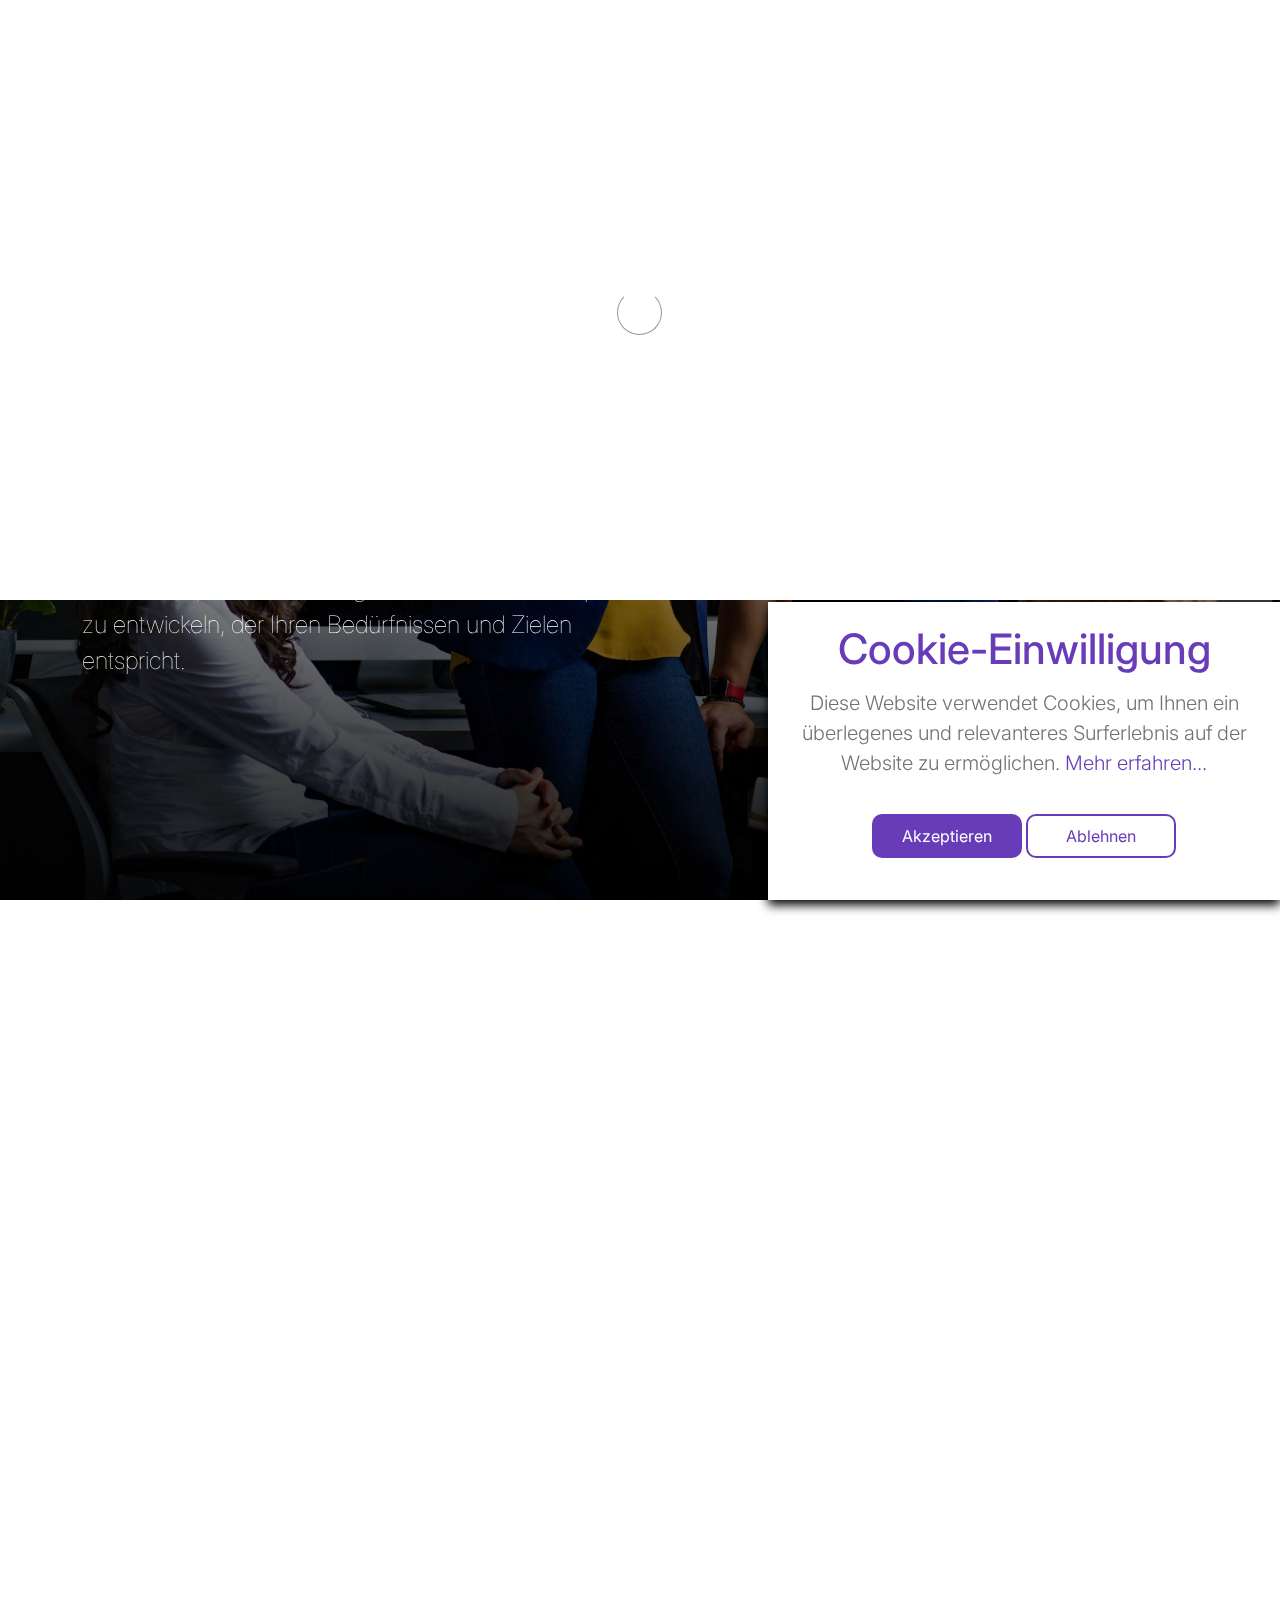
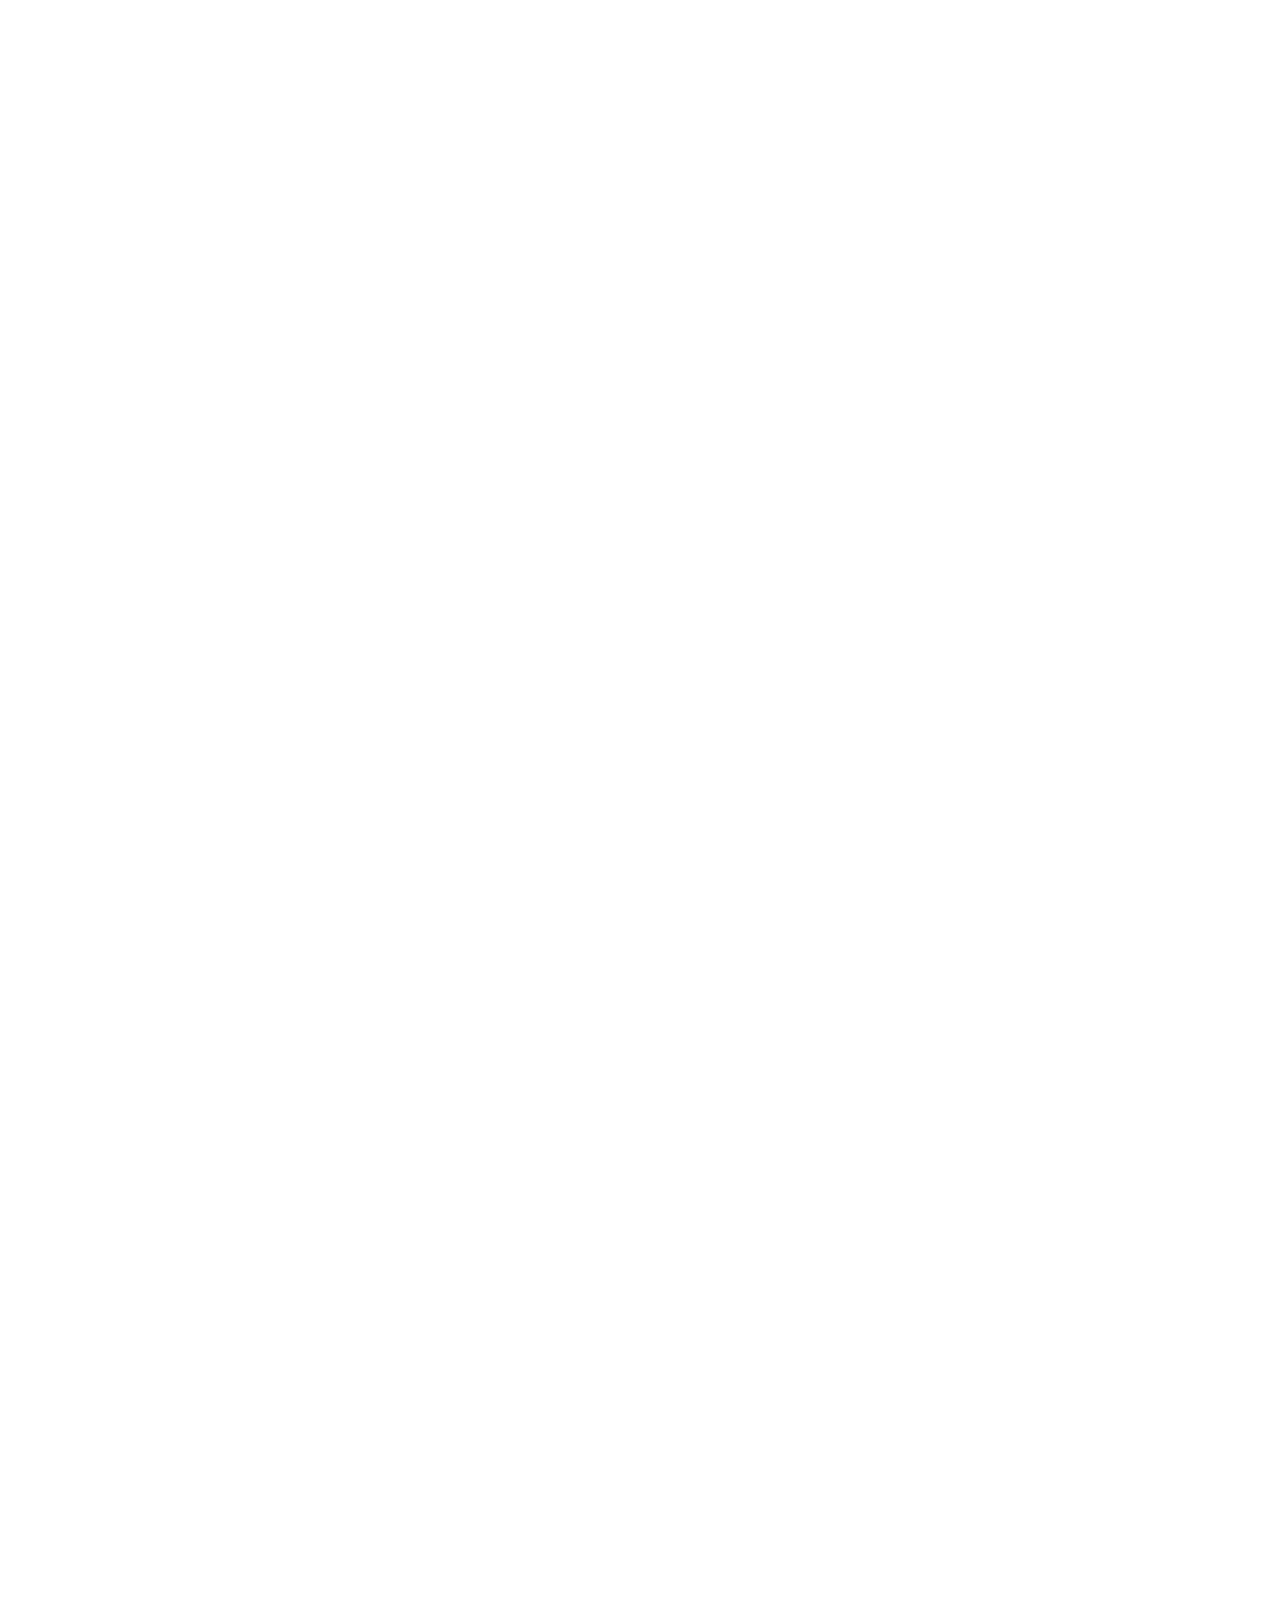
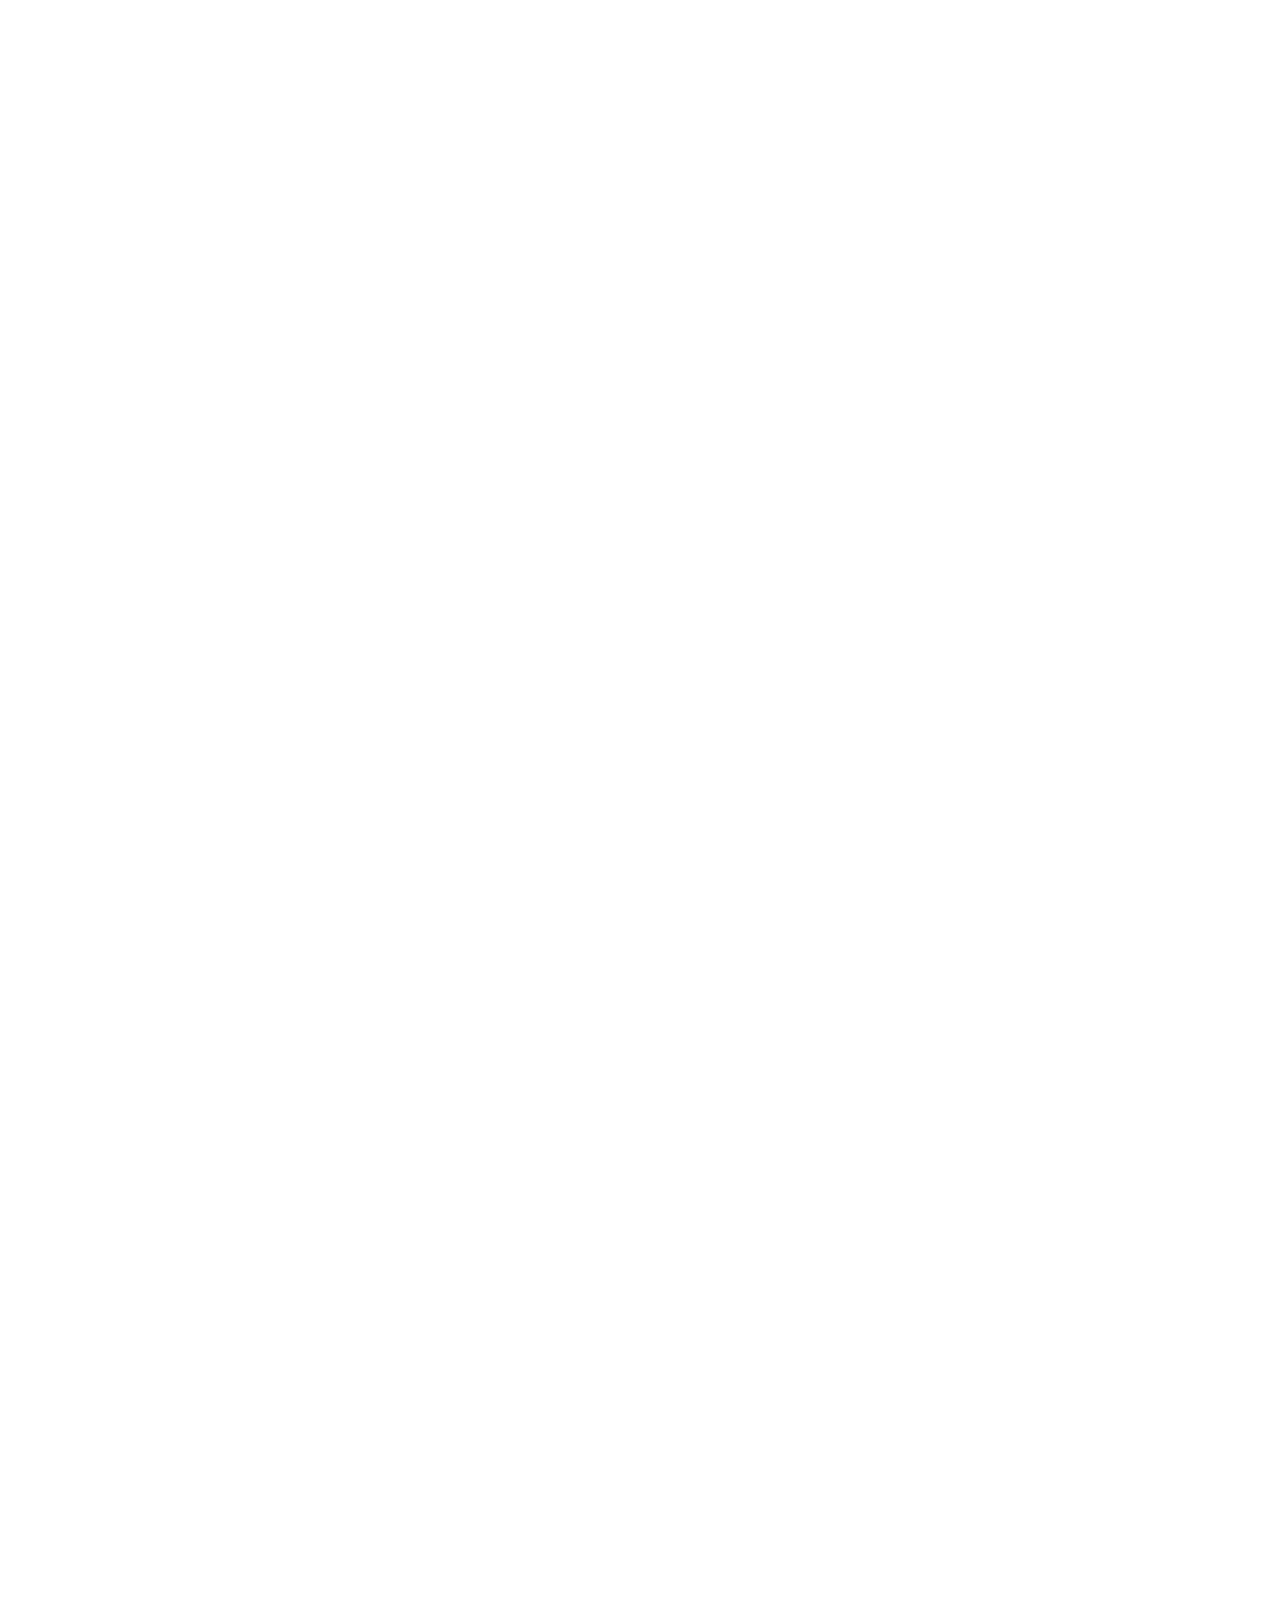
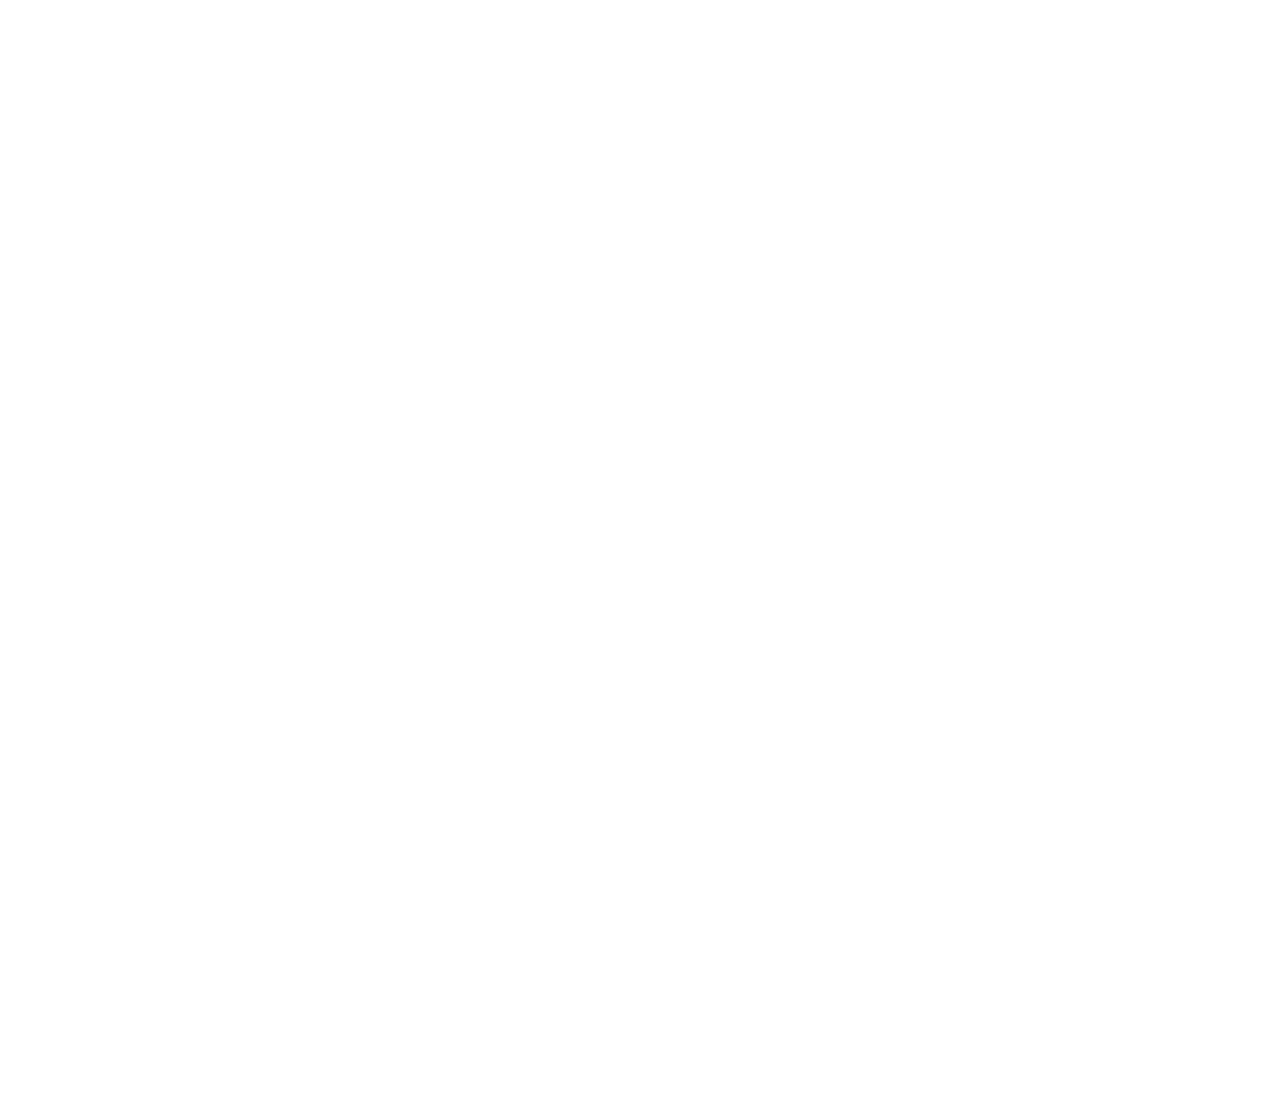
==== index.html @ fa16208f "WIP" ====
<!doctype html>
<html lang="en">
    <head>
        <meta charset="utf-8">
        <meta name="viewport" content="width=device-width, initial-scale=1">

        <meta name="description" content="">
        <meta name="author" content="">

        <title>Zukunftspartner</title>

        <!-- CSS FILES -->
        <link rel="preconnect" href="https://fonts.googleapis.com">

        <link rel="icon" href="images/logo.png">

        <link rel="preconnect" href="https://fonts.gstatic.com" crossorigin>

        <link href="https://fonts.googleapis.com/css2?family=Inter:wght@100;300;400;700;900&display=swap" rel="stylesheet">

        <link href="css/bootstrap.min.css" rel="stylesheet">
        <link href="css/bootstrap-icons.css" rel="stylesheet">

        <link rel="stylesheet" href="css/slick.css"/>

        <link href="css/tooplate-little-fashion.css" rel="stylesheet">

    </head>
    
    <body>

        <section class="preloader">
            <div class="spinner">
                <span class="sk-inner-circle"></span>
            </div>
        </section>
    
        <main>

            <nav class="navbar navbar-expand-lg">
                <div class="container">
                    <button class="navbar-toggler" type="button" data-bs-toggle="collapse" data-bs-target="#navbarNav" aria-controls="navbarNav" aria-expanded="false" aria-label="Toggle navigation">
                        <span class="navbar-toggler-icon"></span>
                    </button>

                    <a class="navbar-brand" href="index.html">
                        <strong><span>Zukunftspartner</strong>
                    </a>
                    <div class="collapse navbar-collapse" id="navbarNav">
                        <ul class="navbar-nav mx-auto">
                            <li class="nav-item">
                                <a class="nav-link active" href="index.html">Startseite</a>
                            </li>

                            <li class="nav-item">
                                <a class="nav-link" href="#about">Über uns</a>
                            </li>

                            <li class="nav-item">
                                <a class="nav-link" href="#products">Produkte</a>
                            </li>

                            <li class="nav-item">
                                <a class="nav-link" href="#faq">FAQs</a>
                            </li>

                            <li class="nav-item">
                                <a class="nav-link" href="#contact">Kontakt</a>
                            </li>
                        </ul>
                    </div>
                </div>
            </nav>

            <section class="slick-slideshow">   
                <div class="slick-custom">
                    <img src="images/slideshow/slide1.jpg" class="img-fluid" alt="">

                    <div class="slick-bottom">
                        <div class="container">
                            <div class="row">
                                <div class="col-lg-6 col-10">
                                    <h1 class="slick-title">Finanzplanungsdienstleistungen</h1>

                                    <p class="lead text-white mt-lg-3 mb-lg-5">Unsere Finanzplanungsdienstleistungen sind darauf ausgerichtet, Ihnen einen Fahrplan für Ihre finanzielle Zukunft zu erstellen. Egal, ob Sie für den Ruhestand sparen, für die Ausbildung Ihrer Kinder planen oder andere finanzielle Ziele erreichen möchten, unser Team von Experten arbeitet eng mit Ihnen zusammen, um einen maßgeschneiderten Finanzplan zu entwickeln, der Ihren Bedürfnissen und Zielen entspricht.</p>
                                </div>
                            </div>
                        </div>
                    </div>
                </div>

                <div class="slick-custom">
                    <img src="images/slideshow/slide2.jpg" class="img-fluid" alt="">

                    <div class="slick-bottom">
                        <div class="container">
                            <div class="row">
                                <div class="col-lg-6 col-10">
                                    <h1 class="slick-title">Strategien zur Portfolio-Diversifizierung</h1>

                                    <p class="lead text-white mt-lg-3 mb-lg-5">Die Diversifizierung Ihres Anlageportfolios ist entscheidend für die Risikoverwaltung und die Maximierung der Rendite. Unsere Strategien zur Portfolio-Diversifizierung zielen darauf ab, Ihre Investitionen auf verschiedene Anlageklassen, Branchen und geografische Regionen zu verteilen, um die Auswirkungen der Marktschwankungen zu verringern. Durch die Schaffung eines ausgewogenen und diversifizierten Portfolios streben wir danach, Ihnen dabei zu helfen, Ihre langfristigen finanziellen Ziele zu erreichen und das Abwärtsrisiko zu minimieren.</p>
                                </div>
                            </div>
                        </div>
                    </div>
                </div>

                <div class="slick-custom">
                    <img src="images/slideshow/slide3.jpg" class="img-fluid" alt="">

                    <div class="slick-bottom">
                        <div class="container">
                            <div class="row">
                                <div class="col-lg-6 col-10">
                                    <h1 class="slick-title">Lösungen für das Vermögensmanagement</h1>

                                    <p class="lead text-white mt-lg-3 mb-lg-5">Eine effektive Vermögensverwaltung ist entscheidend für die Erhaltung und Steigerung Ihres Vermögens im Laufe der Zeit. Unsere Vermögensverwaltungslösungen sind darauf ausgerichtet, professionelle Überwachung und strategische Anleitung für Ihre Anlagegüter zu bieten. Ob Sie ein einzelner Investor, ein Geschäftsinhaber oder eine Institution sind, wir bieten umfassende Vermögensverwaltungsdienstleistungen an, die darauf abzielen, die Leistung Ihrer Investitionen zu optimieren und Ihr finanzielles Wohlergehen zu verbessern.</p>
                                </div>
                            </div>
                        </div>
                    </div>
                </div>

            </section>

            <section id="#about" class="about section-padding">
                <div class="container">
                    <div class="row">

                        <div class="col-12 text-center">
                            <h2 class="mb-5">Legen Sie los mit <span>Zukunftspartner</span></h2>
                        </div>

                        <div class="col-lg-2 col-12 mt-auto mb-auto">
                            <ul class="nav nav-pills mb-5 mx-auto justify-content-center align-items-center" id="pills-tab" role="tablist">
                                <li class="nav-item" role="presentation">
                                    <button class="nav-link active" id="pills-home-tab" data-bs-toggle="pill" data-bs-target="#pills-home" type="button" role="tab" aria-controls="pills-home" aria-selected="true">Einführung</button>
                                </li>

                                <li class="nav-item" role="presentation">
                                    <button class="nav-link" id="pills-youtube-tab" data-bs-toggle="pill" data-bs-target="#pills-youtube" type="button" role="tab" aria-controls="pills-youtube" aria-selected="true">Wie arbeiten wir?</button>
                                </li>

                                <li class="nav-item" role="presentation">
                                    <button class="nav-link" id="pills-skill-tab" data-bs-toggle="pill" data-bs-target="#pills-skill" type="button" role="tab" aria-controls="pills-skill" aria-selected="false">Fähigkeiten</button>
                                </li>
                            </ul>
                        </div>

                        <div class="col-lg-10 col-12">
                            <div class="tab-content mt-2" id="pills-tabContent">
                                <div class="tab-pane fade show active" id="pills-home" role="tabpanel" aria-labelledby="pills-home-tab">

                                    <div class="row">
                                        <div class="col-lg-7 col-12">
                                            <img src="images/pim-chu-z6NZ76_UTDI-unsplash.jpg" class="img-fluid" alt="">
                                        </div>

                                        <div class="col-lg-5 col-12">
                                            <div class="d-flex flex-column h-100 ms-lg-4 mt-lg-0 mt-5">
                                                <h4 class="mb-3">Unser Ansatz <span>für</span> <br><span>Finanz- </span>Planung</h4>

                                                <p>Bei Zukunftspartner glauben wir an die Kraft der strategischen Finanzplanung, um Einzelpersonen und Unternehmen bei der Erreichung ihrer finanziellen Ziele zu unterstützen.</p>

                                                <p>Unser Team erfahrener Berater arbeitet eng mit den Kunden zusammen, um ihre einzigartigen Umstände und Ziele zu verstehen und maßgeschneiderte Finanzpläne zu entwickeln, die alles von der Altersvorsorge bis zur Nachlassplanung umfassen.</p>
                                            </div>
                                        </div>
                                    </div>
                                </div>

                                <div class="tab-pane fade" id="pills-youtube" role="tabpanel" aria-labelledby="pills-youtube-tab">

                                    <div class="row">
                                        <div class="col-lg-7 col-12">
                                            <div class="ratio ratio-16x9">
                                                <iframe src="https://www.youtube-nocookie.com/embed/f_7JqPDWhfw?controls=0" title="YouTube video player" frameborder="0" allow="accelerometer; autoplay; clipboard-write; encrypted-media; gyroscope; picture-in-picture" allowfullscreen></iframe>
                                            </div>
                                        </div>

                                        <div class="col-lg-5 col-12">
                                            <div class="d-flex flex-column h-100 ms-lg-4 mt-lg-0 mt-5">
                                                <h4 class="mb-3">Expertise in Portfolio-Diversifizierung</h4>

                                                <p>Die Portfolio-Diversifizierung ist ein Eckpfeiler unserer Anlagephilosophie bei Zukunftspartner.</p>

                                                <p>Wir erkennen die Bedeutung der Risikoverteilung auf verschiedene Anlageklassen und -sektoren an, um Kunden bei der Bewältigung der Marktschwankungen zu unterstützen und über die Zeit konsistente Renditen zu erzielen.</p>
                                            </div>
                                        </div>
                                    </div>
                                </div>

                                <div class="tab-pane fade" id="pills-skill" role="tabpanel" aria-labelledby="pills-skill-tab">
                                    <div class="row">
                                        <div class="col-lg-7 col-12">
                                            <img src="images/cody-lannom-G95AReIh_Ko-unsplash.jpg" class="img-fluid" alt="">
                                        </div>

                                        <div class="col-lg-5 col-12">
                                            <div class="d-flex flex-column h-100 ms-lg-4 mt-lg-0 mt-5">
                                                <h4 class="mb-3">Umfassende Lösungen für das Vermögensmanagement</h4>

                                                <p>Eine effektive Vermögensverwaltung ist zentral für unser Engagement, überlegene finanzielle Ergebnisse für unsere Kunden zu liefern. Bei Zukunftspartner bieten wir umfassende Lösungen für das Vermögensmanagement, die darauf abzielen, Vermögen zu erhalten und zu steigern, während Risiken gemindert werden.</p>

                                                <div class="skill-thumb mt-3">

                                                    <strong>Markenbildung</strong>
                                                        <span class="float-end">90%</span>
                                                            <div class="progress">
                                                                <div class="progress-bar progress-bar-primary" role="progressbar" aria-valuenow="90" aria-valuemin="0" aria-valuemax="100" style="width: 90%;"></div>
                                                            </div>

                                                    <strong>Design & Strategie</strong>
                                                        <span class="float-end">70%</span>
                                                            <div class="progress">
                                                                <div class="progress-bar progress-bar-primary" role="progressbar" aria-valuenow="70" aria-valuemin="0" aria-valuemax="100" style="width: 70%;"></div>
                                                            </div>

                                                    <strong>Online-Plattform</strong>
                                                        <span class="float-end">80%</span>
                                                            <div class="progress">
                                                                <div class="progress-bar progress-bar-primary" role="progressbar" aria-valuenow="80" aria-valuemin="0" aria-valuemax="100" style="width: 80%;"></div>
                                                            </div>

                                                </div>
                                            </div>
                                        </div>
                                    </div>
                                </div>

                            </div>
                        </div>

                    </div>
                </div>
            </section>

            <section class="front-product">
                <div class="container-fluid p-0">
                    <div class="row align-items-center">

                        <div class="col-lg-6 col-12">
                            <img src="images/owner.jpg" class="img-fluid" alt="">
                        </div>

                        <div class="col-lg-6 col-12">
                            <div class="px-5 py-5 py-lg-0">
                                
                                <h2 class="mb-4"><span>Warum</span> Uns Wählen?</h2>

                                <p class="lead mb-4">Bei Zukunftspartner heben wir uns als vertrauenswürdiger Partner im Bereich Finanzberatung und Anlageberatung hervor. Unser Engagement für Exzellenz und unsere kundenorientierte Herangehensweise unterscheiden uns in der Branche.</p>
                            </div>
                        </div>

                    </div>
                </div>
            </section>

            <section id="products" class="featured-product section-padding">
                <div class="container">
                    <div class="row">
                        
                        <div class="col-12 text-center">
                            <h2 class="mb-5">Hervorgehobene Produkte</h2>
                        </div>

                        <div class="col-lg-4 col-12 mb-3">
                            <div class="product-thumb">
                                <a>
                                    <img src="images/product/product1.jpg" class="img-fluid product-image" alt="">
                                </a>

                                <div class="product-info d-flex">
                                    <div>
                                        <h5 class="product-title mb-0">
                                            <a class="product-title-link">Finanzplanungsdienste</a>
                                        </h5>

                                        <p class="product-p">Unsere Finanzplanungsdienste sind darauf ausgelegt, Einzelpersonen und Unternehmen bei der Erreichung ihrer finanziellen Ziele zu unterstützen. Ob Sie für den Ruhestand planen, für die Ausbildung Ihrer Kinder sparen oder Vermögen aufbauen möchten, unser Expertenteam bietet maßgeschneiderte finanzielle Unterstützung, die auf Ihre einzigartigen Bedürfnisse und Umstände zugeschnitten ist.</p>
                                    </div>
                                </div>
                            </div>
                        </div>

                        <div class="col-lg-4 col-12 mb-3">
                            <div class="product-thumb">
                                <a>
                                    <img src="images/product/product2.jpg" class="img-fluid product-image" alt="">
                                </a>


                                <div class="product-info d-flex">
                                    <div>
                                        <h5 class="product-title mb-0">
                                            <a class="product-title-link">Portfolio-Diversifizierungslösungen</a>
                                        </h5>

                                        <p class="product-p">Die Diversifizierung des Portfolios ist entscheidend, um das Risiko zu minimieren und die Renditen in den heutigen volatilen Märkten zu maximieren. Unsere Portfolio-Diversifizierungslösungen bieten einen strategischen Ansatz, um Ihre Investitionen auf verschiedene Anlageklassen zu verteilen, einschließlich Aktien, Anleihen, Immobilien und alternativen Investitionen.</p>
                                    </div>

                                </div>
                            </div>
                        </div>

                        <div class="col-lg-4 col-12">
                            <div class="product-thumb">
                                <a>
                                    <img src="images/product/product3.jpg" class="img-fluid product-image" alt="">
                                </a>
                                <div class="product-info d-flex">
                                    <div>
                                        <h5 class="product-title mb-0">
                                            <a class="product-title-link">Asset-Management-Strategien</a>
                                        </h5>

                                        <p class="product-p">Effektives Asset Management ist entscheidend, um Ihr Anlageportfolio zu optimieren und Ihre finanziellen Ziele zu erreichen. Unsere Asset-Management-Strategien sind darauf ausgerichtet, Ihr Vermögen im Laufe der Zeit durch disziplinierte Anlagetechniken und proaktives Risikomanagement zu erhalten und zu vermehren.</p>
                                    </div>
                                </div>
                            </div>
                        </div>
                    </div>
                </div>
            </section>

            <div id="faq">
                <div class="site-header section-padding d-flex justify-content-center align-items-center">
                    <div class="container">
                        <div class="row">
            
                            <div class="col-lg-10 col-12">
                                <h1>
                                    <span class="d-block text-primary">Ihre Lieblingsfragen</span>
                                    <span class="d-block text-dark">und unsere Antworten darauf</span>
                                </h1>
                            </div>
                        </div>
                    </div>
                </div>
            
                <section class="faq section-padding">
                    <div class="container">
                        <div class="row">
                            
                            <div class="col-lg-8 col-12">
                                <h2>Allgemeine Informationen</h2>
            
                                <div class="accordion" id="accordionGeneral">
                                    <div class="accordion-item">
                                        <h2 class="accordion-header" id="headingOne">
                                            <button class="accordion-button collapsed" type="button" data-bs-toggle="collapse" data-bs-target="#accordionGeneralOne" aria-expanded="true" aria-controls="accordionGeneralOne">
                                                Was ist Finanzplanung?
                                            </button>
                                        </h2>
            
                                        <div id="accordionGeneralOne" class="accordion-collapse collapse" aria-labelledby="headingOne" data-bs-parent="#accordionGeneral">
            
                                            <div class="accordion-body">
                                                <p class="large-paragraph">Finanzplanung ist der Prozess, Ziele zu setzen, Ihre aktuelle finanzielle Situation zu bewerten und einen Fahrplan zur Erreichung dieser Ziele zu erstellen.</p>
            
                                                <p class="large-paragraph">Es beinhaltet die Analyse Ihres Einkommens, Ihrer Ausgaben, Ihrer Vermögenswerte und Ihrer Verbindlichkeiten, um Strategien für Budgetierung, Sparen, Investieren und effektives Risikomanagement zu entwickeln.</p>
                                            </div>
                                        </div>
                                    </div>
            
                                    <div class="accordion-item">
                                        <h2 class="accordion-header" id="headingTwo">
                                            <button class="accordion-button collapsed" type="button" data-bs-toggle="collapse" data-bs-target="#accordionGeneralTwo" aria-expanded="false" aria-controls="accordionGeneralTwo">
                                                Warum ist Portfolio-Diversifizierung wichtig?
                                            </button>
                                        </h2>
            
                                        <div id="accordionGeneralTwo" class="accordion-collapse collapse" aria-labelledby="headingTwo" data-bs-parent="#accordionGeneral">
            
                                            <div class="accordion-body">
                                                <p class="large-paragraph">Portfolio-Diversifizierung ist wichtig, weil sie dazu beiträgt, das Risiko auf verschiedene Vermögenswerte zu verteilen und den Einfluss der Marktschwankungen auf Ihre Gesamtinvestitionsrenditen zu reduzieren. Durch Investitionen in verschiedene Anlageklassen wie Aktien, Anleihen, Immobilien und Rohstoffe können Sie potenziell Renditen maximieren und gleichzeitig das Risiko minimieren.</p>
                                            </div>
                                        </div>
                                    </div>
            
                                    <div class="accordion-item">
                                        <h2 class="accordion-header" id="headingThree">
                                            <button class="accordion-button collapsed" type="button" data-bs-toggle="collapse" data-bs-target="#accordionGeneralThree" aria-expanded="false" aria-controls="accordionGeneralThree">
                                                Was ist Vermögensverwaltung?
                                            </button>
                                        </h2>
            
                                        <div id="accordionGeneralThree" class="accordion-collapse collapse" aria-labelledby="headingThree" data-bs-parent="#accordionGeneral">
            
                                            <div class="accordion-body">
                                                <p class="large-paragraph">Vermögensverwaltung beinhaltet das Management der Anlagen und Vermögenswerte eines Kunden, um ihre finanziellen Ziele zu erreichen. Dies umfasst die Auswahl geeigneter Investitionen, die Überwachung der Performance und die Anpassung bei Bedarf, um Renditen zu optimieren und Risiken zu minimieren. Vermögensverwalter arbeiten häufig eng mit Kunden zusammen, um maßgeschneiderte Anlagestrategien zu entwickeln, die auf ihre spezifischen Ziele und Risikotoleranz zugeschnitten sind.</p>
                                            </div>
                                        </div>
                                    </div>
            
                                </div>
            
                                <h2 class="mt-5">Fragen, die weniger oft gestellt werden</h2>
            
                                <div class="accordion" id="accordionProduct">
                                    <div class="accordion-item">
                                        <h2 class="accordion-header" id="headingFour">
                                            <button class="accordion-button collapsed" type="button" data-bs-toggle="collapse" data-bs-target="#accordionProductOne" aria-expanded="true" aria-controls="accordionProductOne">
                                                Wie kann ich finanzielle Unabhängigkeit erreichen?
                                            </button>
                                        </h2>
            
                                        <div id="accordionProductOne" class="accordion-collapse collapse" aria-labelledby="headingFour" data-bs-parent="#accordionProduct">
            
                                            <div class="accordion-body">
                                                <p class="large-paragraph">Finanzielle Unabhängigkeit wird erreicht, wenn Ihr passives Einkommen Ihre Ausgaben übersteigt und es Ihnen ermöglicht, Ihren gewünschten Lebensstil ohne aktive Erwerbstätigkeit aufrechtzuerhalten. Um finanzielle Unabhängigkeit zu erreichen, ist es wichtig, sich auf den Aufbau mehrerer Einkommensströme, kluges Investieren, die Kontrolle von Ausgaben und das kontinuierliche Wachstum Ihrer Vermögenswerte im Laufe der Zeit zu konzentrieren.</p>
                                            </div>
                                        </div>
                                    </div>
            
                                    <div class="accordion-item">
                                        <h2 class="accordion-header" id="headingFive">
                                            <button class="accordion-button collapsed" type="button" data-bs-toggle="collapse" data-bs-target="#accordionProductTwo" aria-expanded="false" aria-controls="accordionProductTwo">
                                                Welche Vorteile bieten langfristige Investitionen?
                                            </button>
                                        </h2>
            
                                        <div id="accordionProductTwo" class="accordion-collapse collapse" aria-labelledby="headingFive" data-bs-parent="#accordionProduct">
            
                                            <div class="accordion-body">
                                                <p class="large-paragraph">Langfristige Investitionen bieten mehrere Vorteile, darunter das Potenzial für höhere Renditen, die Kraft des Zinseszinses und eine reduzierte Marktschwankung. Durch langfristige Investitionen können Sie von natürlichen Wachstumsmöglichkeiten der Märkte profitieren und kurzfristige Schwankungen überstehen, was letztendlich die Chancen erhöht, Ihre finanziellen Ziele zu erreichen.</p>
                                            </div>
                                        </div>
                                    </div>
            
                                </div>
            
                            </div>
            
                        </div>
                    </div>
                </section>
            </div>

            <div id="contact">
                <section class="contact section-padding">
                    <div class="container">
                        <div class="row">
                            
                            <div class="col-lg-6 col-12">
                                <h2 class="mb-4">Lassen Sie uns <span>beginnen</span></h2>
            
                                <form class="contact-form me-lg-5 pe-lg-3" role="form">
            
                                    <div class="form-floating">
                                        <input type="text" name="name" id="name" class="form-control" placeholder="Vollständiger Name" required>
            
                                        <label for="name">Vollständiger Name</label>
                                    </div>
            
                                    <div class="form-floating my-4">
                                        <input type="email" name="email" id="email" pattern="[^ @]*@[^ @]*" class="form-control" placeholder="E-Mail-Adresse" required>
            
                                        <label for="email">E-Mail-Adresse</label>
                                        <div style="color: red;" id="result"></div>
                                    </div>
                                    
                                    <div class="form-floating my-4">
                                        <input type="subject" name="subject" id="subject"class="form-control" placeholder="Betreff" required>
            
                                        <label for="subject">Betreff</label>
                                    </div>
            
                                    <div class="form-floating mb-4">
                                        <textarea id="message" name="message" class="form-control" placeholder="Hinterlassen Sie hier einen Kommentar" required style="height: 160px"></textarea>
            
                                        <label for="message">Erzählen Sie uns von dem Projekt</label>
                                    </div>
            
                                    <div class="col-lg-5 col-6">
                                        <button onclick="sendForm()" id="submit" type="submit" class="form-control">Senden</button>
                                    </div>
                                </form>
                            </div>
            
                            <div class="col-lg-6 col-12 mt-5 ms-auto">
                                <iframe src="https://www.google.com/maps/embed?pb=!1m18!1m12!1m3!1d22356.5356037486!2d7.627840277350368!3d46.765292767054525!2m3!1f0!2f0!3f0!3m2!1i1024!2i768!4f13.1!3m3!1m2!1s0x0%3A0x0!2zNDbCsDU2JzA5LjYiTiA3wrAyNic1Ny4xIkU!5e0!3m2!1sen!2snp!4v1679944496845!5m2!1sen!2snp" width="100%" height="450" frameborder="0" style="border:0;" allowfullscreen="" aria-hidden="false" tabindex="0"></iframe>
                            </div>
                        </div>
                    </div>
                </section>
            </div>

        </main>

        <footer class="site-footer">
            <div class="container">
                <div class="row">
        
                    <div class="col-lg-3 col-10 me-auto mb-4">
                        <h4 class="text-white mb-3"><a href="index.html">Zukunftspartner</a></h4>
                        <p style="font-size: 18px;">Willkommen an der Spitze der digitalen Innovation. Willkommen in unserer Spieleentwicklungsfamilie</p>
                    </div>
        
                    <div class="col-lg-5 col-8">
                        <h5 class="text-white mb-3">Sitemap</h5>
        
                        <ul class="footer-menu d-flex flex-wrap">
                            <li class="footer-menu-item"><a href="#about" class="footer-menu-link">Über uns</a></li>
        
                            <li class="footer-menu-item"><a href="#products" class="footer-menu-link">Produkte</a></li>
        
                            <li class="footer-menu-item"><a href="privacy-policy.html" class="footer-menu-link">Datenschutz-Bestimmungen</a></li>
        
                            <li class="footer-menu-item"><a href="terms-of-use.html" class="footer-menu-link">Nutzungsbedingungen</a></li>
        
                            <li class="footer-menu-item"><a href="#faq" class="footer-menu-link">FAQs</a></li>
        
                            <li class="footer-menu-item"><a href="#contact" class="footer-menu-link">Kontakt</a></li>
                        </ul>
                    </div>
        
                    <div class="col-lg-3 col-4">
                        <h5 class="text-white mb-3">Standort</h5>
        
                        <p style="font-size: 18px;">
                            Günzenenstrasse 22, 3612 Steffisburg, Switzerland
                        </p>
                    </div>
        
                </div>
            </div>
        </footer>
        
        <!-- Cookie banner -->
        <div class="cookie-wrapper show">
            <header>
                <i class="bx bx-cookie"></i>
                <h2 style="text-align: center;">Cookie-Einwilligung</h2>
            </header>
        
            <div class="data">
                <p>Diese Website verwendet Cookies, um Ihnen ein überlegenes und relevanteres Surferlebnis auf der Website zu ermöglichen. <a href="#">Mehr erfahren...</a></p>
            </div>
        
            <div class="buttons">
                <button class="cookie-button" id="acceptBtn">Akzeptieren</button>
                <button class="cookie-button" id="declineBtn">Ablehnen</button>
            </div>
        </div>
        <!-- Ende Cookie-Banner -->  

        <!-- JAVASCRIPT FILES -->
        <script src="js/jquery.min.js"></script>
        <script src="js/bootstrap.bundle.min.js"></script>
        <script src="js/Headroom.js"></script>
        <script src="js/jQuery.headroom.js"></script>
        <script src="js/slick.min.js"></script>
        <script src="js/custom.js"></script>
        <script src="js/cookiebanner.js"></script>
        <script src="js/contact-form.js"></script>
    </body>
</html>
---- css/tooplate-little-fashion.css ----
:root {
  --white-color:                #FFFFFF;
  --primary-color:              #683bb9;
  --section-bg-color:           #f0f8ff;
  --dark-color:                 #000000;
  --grey-color:                 #d0d1d1;
  --p-color:                    #717275;

  --body-font-family:           'Inter', sans-serif;

  --h5-font-size:               24px;
  --p-font-size:                20px;
  --copyright-text-font-size:   16px;
  --product-link-font-size:     14px;
  --custom-link-font-size:      12px;

  --font-weight-thin:           100;
  --font-weight-light:          300;
  --font-weight-normal:         400;
  --font-weight-bold:           700;
  --font-weight-black:          900;
}

body,
html {
  height: 100%;
  overflow-x: hidden;
}

html {
  scroll-behavior: smooth;
}

@media screen and (prefers-reduced-motion: reduce) {
  html {
    scroll-behavior: auto;
  }
}

body {
    background: var(--white-color);
    font-family: var(--body-font-family);    
    position: relative;
}

/*---------------------------------------
  TYPOGRAPHY               
-----------------------------------------*/

h2,
h3,
h4,
h5,
h6 {
  color: var(--dark-color);
  line-height: inherit;
}

h1,
h2,
h3,
h4,
h5,
h6 {
  font-weight: var(--font-weight-bold);
}

h1,
h2 {
  font-weight: var(--font-weight-black);
}

h1 {
  font-size: 64px;
  line-height: normal;
}

h2 {
  font-size: 42px;
}

h3 {
  font-size: 36px;
}

h4 {
  font-size: 32px;
}

h5 {
  font-size: 24px;
}

h6 {
  font-size: 20px;
}

p {
  color: var(--p-color);
  font-size: var(--p-font-size);
  font-weight: var(--font-weight-light);
}

a, 
button {
  touch-action: manipulation;
  transition: all 0.3s;
}

a {
  color: var(--p-color);
  text-decoration: none;
}

a:hover {
  color: var(--primary-color);
}

.text-primary {
  color: var(--primary-color) !important;
}

::selection {
  background: var(--primary-color);
  color: var(--white-color);
}

/*---------------------------------------
  CUSTOM LINK               
-----------------------------------------*/
.custom-link {
  color: var(--p-color);
  font-size: var(--custom-link-font-size);
  font-weight: var(--font-weight-bold);
  text-transform: uppercase;
  position: relative;
}

.custom-link i {
  position: absolute;
  opacity: 0;
  bottom: 0;
  left: 100%;
  transition: all 0.3s;
  line-height: normal;
}

.custom-link:hover i {
  opacity: 1;
  left: 101%;
}

.lead {
  font-size: 1.5rem;
  font-weight: var(--font-weight-thin);
}

b,
strong {
  font-weight: var(--font-weight-bold);
}

/*---------------------------------------
  PRE LOADER               
-----------------------------------------*/
.preloader {
  position: fixed;
  top: 0;
  left: 0;
  width: 100%;
  height: 100%;
  z-index: 99999;
  display: flex;
  flex-flow: row nowrap;
  justify-content: center;
  align-items: center;
  background: none repeat scroll 0 0 var(--white-color);
}

.spinner {
  border: 1px solid transparent;
  border-radius: 5px;
  position: relative;
}

.spinner::before {
  content: '';
  box-sizing: border-box;
  position: absolute;
  top: 50%;
  left: 50%;
  width: 45px;
  height: 45px;
  margin-top: -10px;
  margin-left: -23px;
  border-radius: 50%;
  border: 1px solid #959595;
  border-top-color: var(--white-color);
  animation: spinner .9s linear infinite;
}

@keyframes spinner {
  to {transform: rotate(360deg);}
}

/*---------------------------------------
  CUSTOM BUTTON & ICON              
-----------------------------------------*/
.custom-btn {
  background: var(--dark-color);
  border-radius: 50px;
  color: var(--white-color);
  font-size: var(--copyright-text-font-size);
  text-transform: uppercase;
  padding: 16.50px 20px;
}

.social-btn {
  background: transparent;
  border: 1px solid var(--grey-color);
  color: var(--dark-color);
  text-transform: none;
}

.social-btn:hover {
  border-color: transparent;
}

.cart-form-select {
  border-radius: 0;
  padding-top: 15px;
  padding-bottom: 15px;
}

.cart-btn {
  border-radius: 0;
  width: 100%;
  font-size: var(--product-link-font-size);
}

.custom-btn:hover,
.slick-slideshow .custom-btn:hover {
  background: var(--primary-color);
  color: var(--white-color);
}

.custom-icon {
  color: var(--p-color);
  font-size: 24px;
}

.custom-icon {
  display: inline-block;
  vertical-align: middle;
}

.bi-bag.custom-icon {
  font-size: 17px;
}

.featured-icon {
  color: var(--grey-color);
  font-size: 52px;
}

/*---------------------------------------
  DIV SEPARATOR               
-----------------------------------------*/
.div-separator {
  position: relative;
}

.div-separator::before {
  content: "";
  height: 1px;
  background: var(--grey-color);
  display: block;
  width: 100%;
}

.div-separator span {
  position: absolute;
  top: 50%;
  margin-left: -22.5px;
  left: 50%;
  text-align: center;
  background: var(--white-color);
  margin-top: -11px;
  color: var(--dark-color);
  font-weight: var(--font-weight-bold);
  font-size: 14px;
  width: 35px;
  text-transform: uppercase;
}

/*---------------------------------------
  FULL IMAGE               
-----------------------------------------*/
.full-image-img {
  display: block;
  position: absolute;
  z-index: -1;
  right: 0;
  width: 100%;
  bottom: -120px;
  min-width: 650px;
}

@media (min-width: 1600px) {
  .full-image-img {
    bottom: -200px;
  }
}

/*---------------------------------------
  NAVIGATION               
-----------------------------------------*/
.navbar {
  background: var(--white-color);
  position: fixed;
  top: 0;
  right: 0;
  left: 0;
  padding: 25px 0;
  z-index: 2;
  will-change: transform;
  transition: transform 300ms linear;
}

.navbar span, h2 span, h4 span {
	color: var(--primary-color);
}

.navbar.headroom--not-top {
  padding: 20px 0;
}

.headroom--pinned {
  transform: translate(0, 0);
}

.headroom--unpinned {
  transform: translate(0, -150%);
}

.navbar-brand {
  color: var(--dark-color);
  font-size: 24px;
  font-weight: var(--font-weight-light);
  margin: 0;
  padding: 0;
}

.navbar-expand-lg .navbar-nav .nav-link {
  display: inline-block;
  padding: 0;
  margin-right: 1.5rem;
  margin-left: 1.5rem;
}

.nav-link {
  color: var(--p-color);
  font-size: 16px;
  position: relative;
}

.navbar .nav-link::after {
  position: absolute;
  top: 100%;
  left: 0;
  width: 100%;
  height: 2px;
  background: var(--grey-color);
  content: '';
  opacity: 0;
  -webkit-transition: opacity 0.3s, -webkit-transform 0.3s;
  -moz-transition: opacity 0.3s, -moz-transform 0.3s;
  transition: opacity 0.3s, transform 0.3s;
  -webkit-transform: translateY(10px);
  -moz-transform: translateY(10px);
  transform: translateY(10px);
}

.navbar .nav-link.active::after, 
.navbar .nav-link:hover::after {
  opacity: 1;
  -webkit-transform: translateY(0px);
  -moz-transform: translateY(0px);
  transform: translateY(0px);
}

.navbar .nav-link.active,
.navbar .nav-link:hover {
  color: var(--primary-color);
}

.nav-link:focus, 
.nav-link:hover {
  color: var(--p-color);
}

.navbar-toggler {
  border: 0;
  padding: 0;
  cursor: pointer;
  margin: 0;
  width: 30px;
  height: 35px;
  outline: none;
}

.navbar-toggler:focus {
  outline: none;
  box-shadow: none;
}

.navbar-toggler[aria-expanded="true"] .navbar-toggler-icon {
  background: transparent;
}

.navbar-toggler[aria-expanded="true"] .navbar-toggler-icon:before,
.navbar-toggler[aria-expanded="true"] .navbar-toggler-icon:after {
  transition: top 300ms 50ms ease, -webkit-transform 300ms 350ms ease;
  transition: top 300ms 50ms ease, transform 300ms 350ms ease;
  transition: top 300ms 50ms ease, transform 300ms 350ms ease, -webkit-transform 300ms 350ms ease;
  top: 0;
}

.navbar-toggler[aria-expanded="true"] .navbar-toggler-icon:before {
  transform: rotate(45deg);
}

.navbar-toggler[aria-expanded="true"] .navbar-toggler-icon:after {
  transform: rotate(-45deg);
}

.navbar-toggler .navbar-toggler-icon {
  background: var(--dark-color);
  transition: background 10ms 300ms ease;
  display: block;
  width: 30px;
  height: 2px;
  position: relative;
}

.navbar-toggler .navbar-toggler-icon::before,
.navbar-toggler .navbar-toggler-icon::after {
  transition: top 300ms 350ms ease, -webkit-transform 300ms 50ms ease;
  transition: top 300ms 350ms ease, transform 300ms 50ms ease;
  transition: top 300ms 350ms ease, transform 300ms 50ms ease, -webkit-transform 300ms 50ms ease;
  position: absolute;
  right: 0;
  left: 0;
  background: var(--dark-color);
  width: 30px;
  height: 2px;
  content: '';
}

.navbar-toggler .navbar-toggler-icon:before {
  top: -8px;
}

.navbar-toggler .navbar-toggler-icon:after {
  top: 8px;
}

/*---------------------------------------
  SITE HEADER              
-----------------------------------------*/
.site-header {
  background-color: var(--section-bg-color);
  position: relative;
  overflow: hidden;
  margin-top: 86px;
}

.site-header.section-padding {
  padding-top: 7rem;
  padding-bottom: 7rem;
}

.site-header.section-padding-img {
  padding-top: 10rem;
  padding-bottom: 10rem;
}

.header-image {
  position: absolute;
  top: 0;
  right: 0;
  width: 50%;
  height: 100%;
  object-fit: cover;
}

/*---------------------------------------
  SLICK SLIDESHOW               
-----------------------------------------*/
@media (min-width: 992px) {
  .slick-slideshow {
    height: 100vh;
  }
}

.slick-slideshow {
  margin-top: 86px;
}

.slick-title {
  color: var(--white-color);
  @media (max-width: 520px) {
    display: none;
  }
}

.slick-bottom .lead {
    @media (max-width: 520px) {
        display: none;
    }
}

.slick-custom {
  position: relative;
}

.slick-custom img {
  width: 100%;
  object-fit: cover;
}

.slick-bottom {
  background: linear-gradient(to top, var(--dark-color), transparent 90%);
  position: absolute;
  z-index: 2;
  bottom: 0;
  right: 0;
  left: 0;
  width: 100%;
  height: 100%;
}

.slick-bottom .container {
  position: absolute;
  top: 40%;
  left: 50%;
  transform: translate(-50%, -40%);
}

.slick-overlay {
  background: linear-gradient(to top, #000, transparent 120%);
  position: absolute;
  top: 0;
  right: 0;
  bottom: 0;
  left: 0;
}

.slick-slideshow .custom-btn {
  font-weight: var(--font-weight-bold);
  display: inline-block;
  padding-right: 32px;
  padding-left: 32px;
}

@media (min-width: 576px) {
  .slick-slideshow .slick-dots {
    max-width: 540px;
  }
}

@media (min-width: 768px) {
  .slick-slideshow .slick-dots {
    max-width: 720px;
  }
}

@media (min-width: 992px) {
  .slick-slideshow .slick-dots {
    max-width: 960px;
  }
}

@media (min-width: 1200px) {
  .slick-slideshow .slick-dots {
    max-width: 1140px;
  }
}

@media (min-width: 1400px) {
  .slick-slideshow .slick-dots {
    max-width: 1320px;
  }
}

.slick-slideshow .slick-dots {
  position: absolute;
  z-index: 2;
  top: 50%;
  left: 0;
  right: 0;
  transform: translate(0, -50%);
  margin: 0 auto;
  padding: 0;
}

.slick-slideshow .slick-dots li {
  background: transparent;
  border: 5px solid rgba(255, 255, 255, 0.35);
  border-radius: 100%;
  display: block;
  width: 30px;
  height: 30px;
  margin: 10px;
  padding: 5px;
  margin-left: auto;
  cursor: pointer;
}

.slick-slideshow .slick-dots button {
  background: transparent;
  border: none;
  color: transparent;
  display: block;
  width: 100%;
  height: 0;
  margin: 0;
  padding: 0;
  outline: none;
  height: 0;
}

.slick-slideshow .slick-dots li:hover,
.slick-slideshow .slick-dots .slick-active {
  background: var(--white-color);
}

/*---------------------------------------
  CUSTOM CIRCLE IMAGES               
-----------------------------------------*/

.custom-circle-image {
  border-radius: 100px;
  width: 55px;
  height: 55px;
}

.custom-circle-image.team-image {
  width: 85px;
  height: 85px;
}

/*---------------------------------------
  TESTIMONIAL               
-----------------------------------------*/
.slick-testimonial .slick-list,
.slick-testimonial .slick-track {
  height: 100%;
}

.slick-testimonial {
  margin: auto;
}

.slick-testimonial-caption {
  quotes: '❝' '❞';
  position: relative;
  padding: 5rem 7rem;
}

.slick-testimonial-caption::before {
  content: open-quote;
  display: inline-block;
  color: var(--primary-color);
  font-family: auto;
  font-size: 100px;
  height: 0;
  position: absolute;
  top: 0;
  left: 0;
}

.slick-testimonial .slick-dots {
  text-align: center;
}

.slick-testimonial .slick-dots li {
  background: var(--grey-color);
  display: inline-block;
  vertical-align: top;
  width: 16%;
  height: 1px;
}

.slick-testimonial .slick-dots button {
  background: transparent;
  border: none;
  color: transparent;
  display: block;
  width: 100%;
  height: 0;
  margin: 0;
  padding: 0;
}

.slick-testimonial .slick-dots li:hover,
.slick-testimonial .slick-dots .slick-active {
  background: var(--dark-color);
}

/*---------------------------------------
  SECTION               
-----------------------------------------*/
section {
  content-visibility: auto;
  contain-intrinsic-size: 700px;
}

.section-padding {
  padding-top: 7rem;
  padding-bottom: 7rem;
}

.featured {
  background: var(--section-bg-color);
}

/*---------------------------------------
  ABOUT               
-----------------------------------------*/
.about .nav-pills .nav-item {
  width: 100%;
}

.about .nav-pills .nav-link {
  color: var(--grey-color);
  font-size: 18px;
  font-weight: var(--font-weight-bold);
  border-left: 1px solid var(--grey-color);
  border-radius: 0;
  padding-right: 0;
}

.about .nav-pills .nav-link:hover,
.about .nav-pills .nav-link.active, 
.about .nav-pills .show>.nav-link {
  background: transparent;
  border-left-color: var(--primary-color);
  color: var(--primary-color);
}

/*---------------------------------------
  FAQ ACCORDION               
-----------------------------------------*/
.accordion-item {
  background-color: transparent;
  border-top: 0;
  border-right: 0;
  border-left: 0;
}

.accordion-button {
  background-color: transparent;
  box-shadow: none;
}

.accordion-button:not(.collapsed) {
  background: transparent;
  box-shadow: none;
}

button:focus:not(:focus-visible) {
  border-color: transparent;
  box-shadow: none;
}

.accordion-body {
  border-top: 1px solid rgba(0,0,0,.125);
}

.accordion-button {
  font-size: 1.5rem;
  font-weight: var(--font-weight-normal);
  padding-top: 1.5rem;
  padding-right: 0;
  padding-bottom: 1.5rem;
  padding-left: 0;
}

.accordion-body {
  padding: 2rem 0;
}

/*---------------------------------------
  TEAM MEMBERS               
-----------------------------------------*/
.team {
  background: var(--grey-color);
}

.team-thumb {
  background: var(--white-color);
  position: relative;
  border-radius: .25rem;
  padding: 42px 32px;
}

.team-info {
  width: 100%;
}

.custom-modal-btn {
  background: var(--grey-color);
  color: var(--white-color);
  position: absolute;
  top: 0;
  right: 0;
  bottom: 0;
  margin: auto 32px;
  width: 42px;
  height: 42px;
}

.modal-body {
  padding: 4rem;
}

.modal-header {
  padding-top: 7rem;
  padding-bottom: 5rem;
}

.modal-header .btn-close {
  position: absolute;
  top: 0;
  right: 0;
  font-size: 24px;
  margin: 32px;
}

#cart-modal .modal-header .btn-close {
  z-index: 2;
  margin: 22px;
}

#cart-modal .modal-header {
  border-bottom: 0;
  padding: 0;
}

#cart-modal .modal-footer {
  padding: 2rem 4rem;
}

/*---------------------------------------
  SKILL - PROGRESS BAR               
-----------------------------------------*/
.skill-thumb strong {
  display: inline-block;
  margin-bottom: 6px;
}

.skill-thumb span {
  color: var(--dark-color);
  font-size: 24px;
  font-weight: var(--font-weight-bold);
}

.skill-thumb .progress {
  background: var(--white-color);
  box-shadow: none;
  border-radius: 100px;
  height: 1px;
  margin-bottom: 16px;
}

.skill-thumb .progress .progress-bar-primary {
  background: var(--grey-color);
}

/*---------------------------------------
  PRODUCT               
-----------------------------------------*/
.front-product {
  background: var(--section-bg-color);
}

.product-thumb {
  background: var(--white-color);
  position: relative;
  transition: all 0.5s ease-out;
}

.product-image {
  transition: all 0.5s ease-out;
}

.product-thumb:hover .product-image {
  box-shadow: 0 1rem 3rem rgba(0,0,0,.175);
}

.product-top {
  position: absolute;
  top: 0;
  right: 0;
  left: 0;
  margin: 20px;
}

.product-info {
  padding: 30px 20px;
}

.product-description,
.product-cart-thumb {
  padding: 0 20px;
}

.product-icon {
  color: var(--white-color);
}

.product-title-link {
  color: var(--dark-color);
}

.product-additional-link {
  display: inline-block;
  vertical-align: top;
  font-size: var(--product-link-font-size);
  margin-top: 32px;
  margin-right: 12px;
}

.product-alert {
  background: var(--white-color);
  color: var(--p-color);
  font-size: var(--custom-link-font-size);
  font-weight: var(--font-weight-bold);
  padding: 3px 10px;
}

.product-p {
  font-size: var(--product-link-font-size);
}

.view-all {
  text-transform: uppercase;
  color: var(--p-color);
  font-size: 13px;
  font-weight: var(--font-weight-bold);
  border-bottom: 2px solid var(--grey-color);
  padding-bottom: 6px;
}

/*---------------------------------------
  CONTACT              
-----------------------------------------*/
.contact-info {
  padding: 40px;
}

.contact-form .form-control {
  border-color: var(--grey-color);
  font-weight: var(--font-weight-normal);
}

.form-floating>label {
  color: var(--grey-color);
  font-weight: var(--font-weight-normal);
}

.contact-form button[type='submit'] {
  background: var(--dark-color);
  border: none;
  border-radius: 100px;
  color: var(--white-color);
  font-weight: var(--font-weight-bold);
  text-transform: uppercase;
  padding: 16px;
}

.contact-form button[type='submit']:hover {
  background: var(--primary-color);
}

/*---------------------------------------
  SITE FOOTER               
-----------------------------------------*/
.site-footer {
  background: var(--dark-color);
  padding-top: 5rem;
  padding-bottom: 5rem;
}

.footer-menu {
  margin: 0;
  padding: 0;
}

.footer-menu-item {
  display: block;
  width: 50%;
}

.footer-menu-link {
  color: #6c757d;
  font-weight: var(--font-weight-light);
  display: inline-block;
  vertical-align: top;
  margin-top: 4px;
  margin-bottom: 4px;
}

.site-footer .social-icon-link {
  margin-top: 4px;
}

.site-footer .social-icon-link:hover,
.footer-menu-link:hover {
  color: var(--white-color);
}

.copyright-text {
  font-size: var(--copyright-text-font-size);
}

/*---------------------------------------
  SOCIAL ICON               
-----------------------------------------*/
.social-icon {
  margin: 0;
  padding: 0;
}

.social-icon li {
  list-style: none;
  display: inline-block;
  vertical-align: top;
}

.social-icon-link {
  color: #6c757d;
  font-size: 1rem;
  display: inline-block;
  vertical-align: top;
  margin-bottom: 4px;
  margin-right: 15px;
}

.social-icon-link:hover {
  color: var(--primary-color);
}

/*---------------------------------------
  RESPONSIVE STYLES               
-----------------------------------------*/
@media screen and (max-width: 1200px) {
  h1 {
    font-size: 62px;
  }
}

@media screen and (max-width: 991px) {
  h1 {
    font-size: 42px;
    margin-bottom: 0;
  }

  h2 {
    font-size: 36px;
  }

  h3 {
    font-size: 32px;
  }

  h4 {
    font-size: 28px;
  }

  h5 {
    font-size: 24px;
  }

  h6 {
    font-size: 20px;
  }

  .lead {
    font-size: 16px;
  }

  .navbar-expand-lg .navbar-nav .nav-link {
    margin-top: 1rem;
  }

  .site-header {
    background-position: bottom;
  }

  #cart-modal .modal-header .btn-close {
    margin: 22px 14px;
  }

  .custom-btn {
    font-size: 14px;
    padding: 13.5px 20px;
  }

  .slick-slideshow .custom-btn {
    padding-right: 27px;
    padding-left: 27px;
  }

  .social-login,
  .div-separator {
    width: 75% !important;
  }

  #cart-modal .modal-footer .row {
    width: 100% !important;
  }

  .site-header.section-padding,
  .section-padding {
    padding-top: 4rem;
    padding-bottom: 4rem;
  }

  .site-header-image.section-padding {
    padding-bottom: 0;
  }

  .header-info {
    padding-top: 50px;
    padding-bottom: 100px;
  }

  .header-image {
    position: relative;
    top: auto;
    bottom: 0;
    left: 0;
    width: auto;
    height: auto;
  }

  .slick-testimonial-caption {
    padding: 6rem 3rem 4rem 3rem;
  }

  .slick-slideshow .slick-dots li {
    width: 25px;
    height: 25px;
  }

  .modal-header {
    padding-top: 6rem;
    padding-bottom: 2rem;
  }

  .modal-body {
    padding: 2rem;
  }

  #cart-modal .modal-footer {
    padding-right: 0;
    padding-left: 0;
  }

  #cart-modal .modal-body {
    padding: 4rem 2rem 2rem 2rem;
  }

  .full-image-img {
    bottom: 0;
  }
}

/* Cookie banner */

/* Google Fonts - Poppins */
@import url("https://fonts.googleapis.com/css2?family=Poppins:wght@300;400;500;600&display=swap");

.cookie-wrapper {
  position: fixed;
  bottom: 0px;
  right: 0;
  width: 40%;
  background: #fff;
  padding: 15px 25px 22px;
  transition: right 0.3s ease;
  box-shadow: 0 5px 10px rgb(0, 0, 0);
  z-index: 999;

  @media (max-width: 560px){
    width: 100%;
  }
}
.cookie-wrapper .show {
  right: 20px;
}

.hidden {
    display: none;
}
header i {
  color: #683bb9;
  text-align: center;
  font-size: 32px;
}
header h2 {
  color: #683bb9;
  font-weight: 500;
}
.data {
    text-align: center;
}
.data p a {
  color: #683bb9;
  text-decoration: none;
  text-align: center !important;
}
.data p a:hover {
  text-decoration: underline;
}
.buttons {
    padding: 20px 0px;
    text-align: center;
}
.buttons .cookie-button {
  border: 2px solid #683bb9;
  color: #fff;
  padding: 8px 0;
  border-radius: 10px;
  background: #683bb9;
  cursor: pointer;
  width: calc(100% / 2 - 10px);
  transition: all 0.2s ease;
  max-width: 150px;
}
.buttons #acceptBtn:hover {
  background-color: transparent;
  color: #683bb9;
}
#declineBtn {
  background-color: #fff;
  color: #683bb9;
}
#declineBtn:hover {
  background-color: #683bb9;
  color: #fff;
}
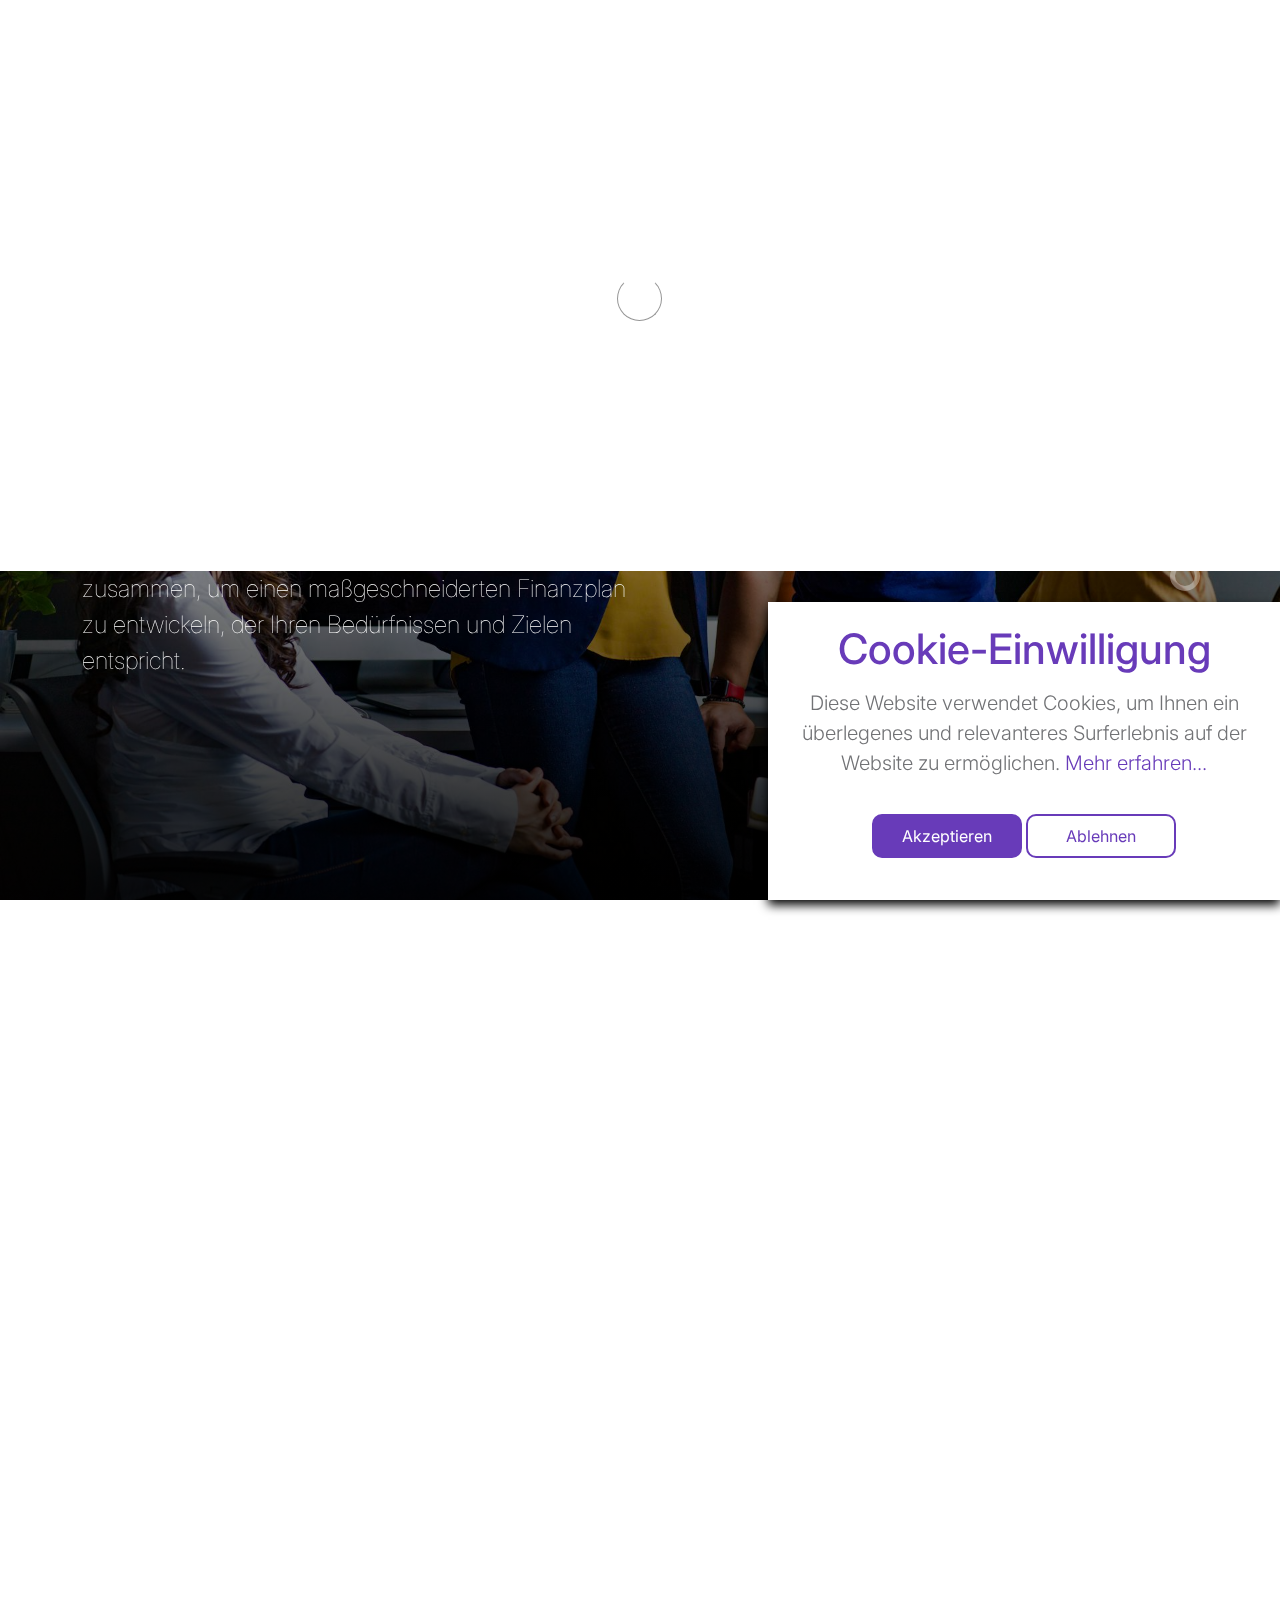
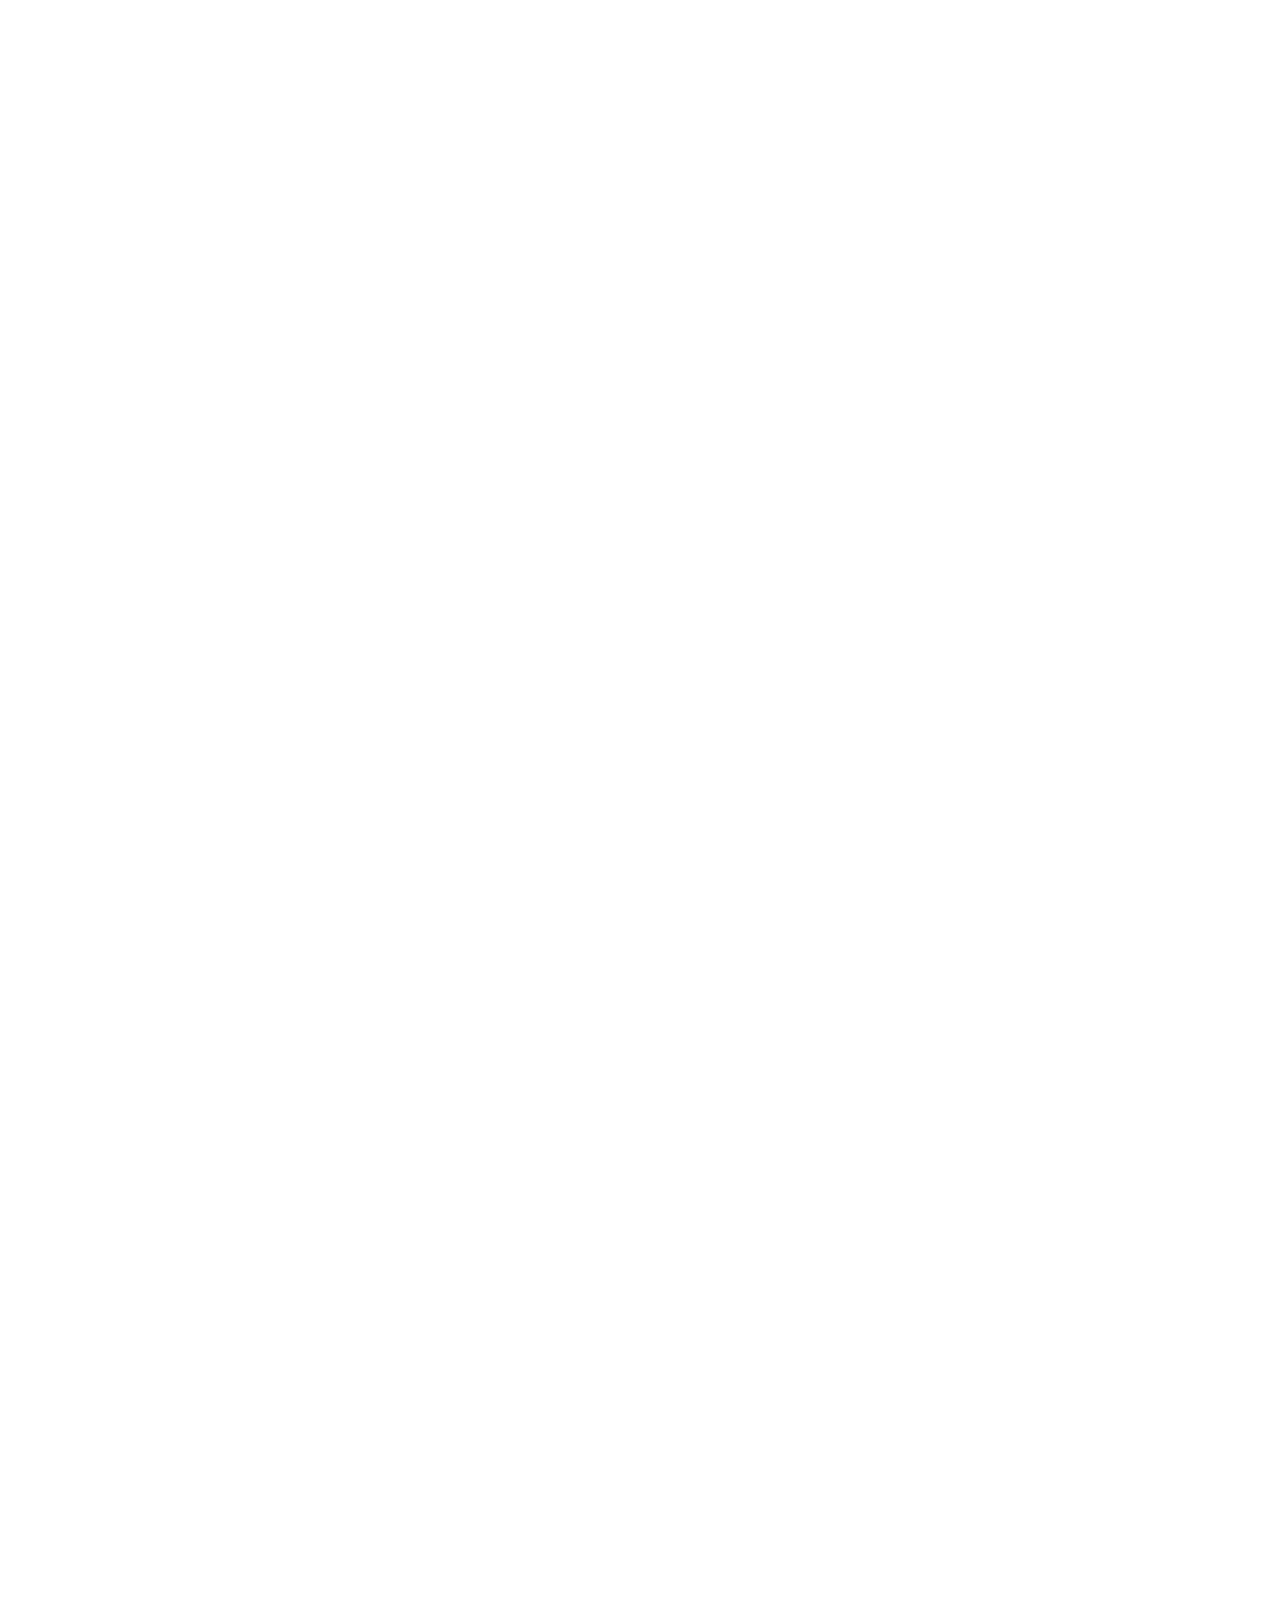
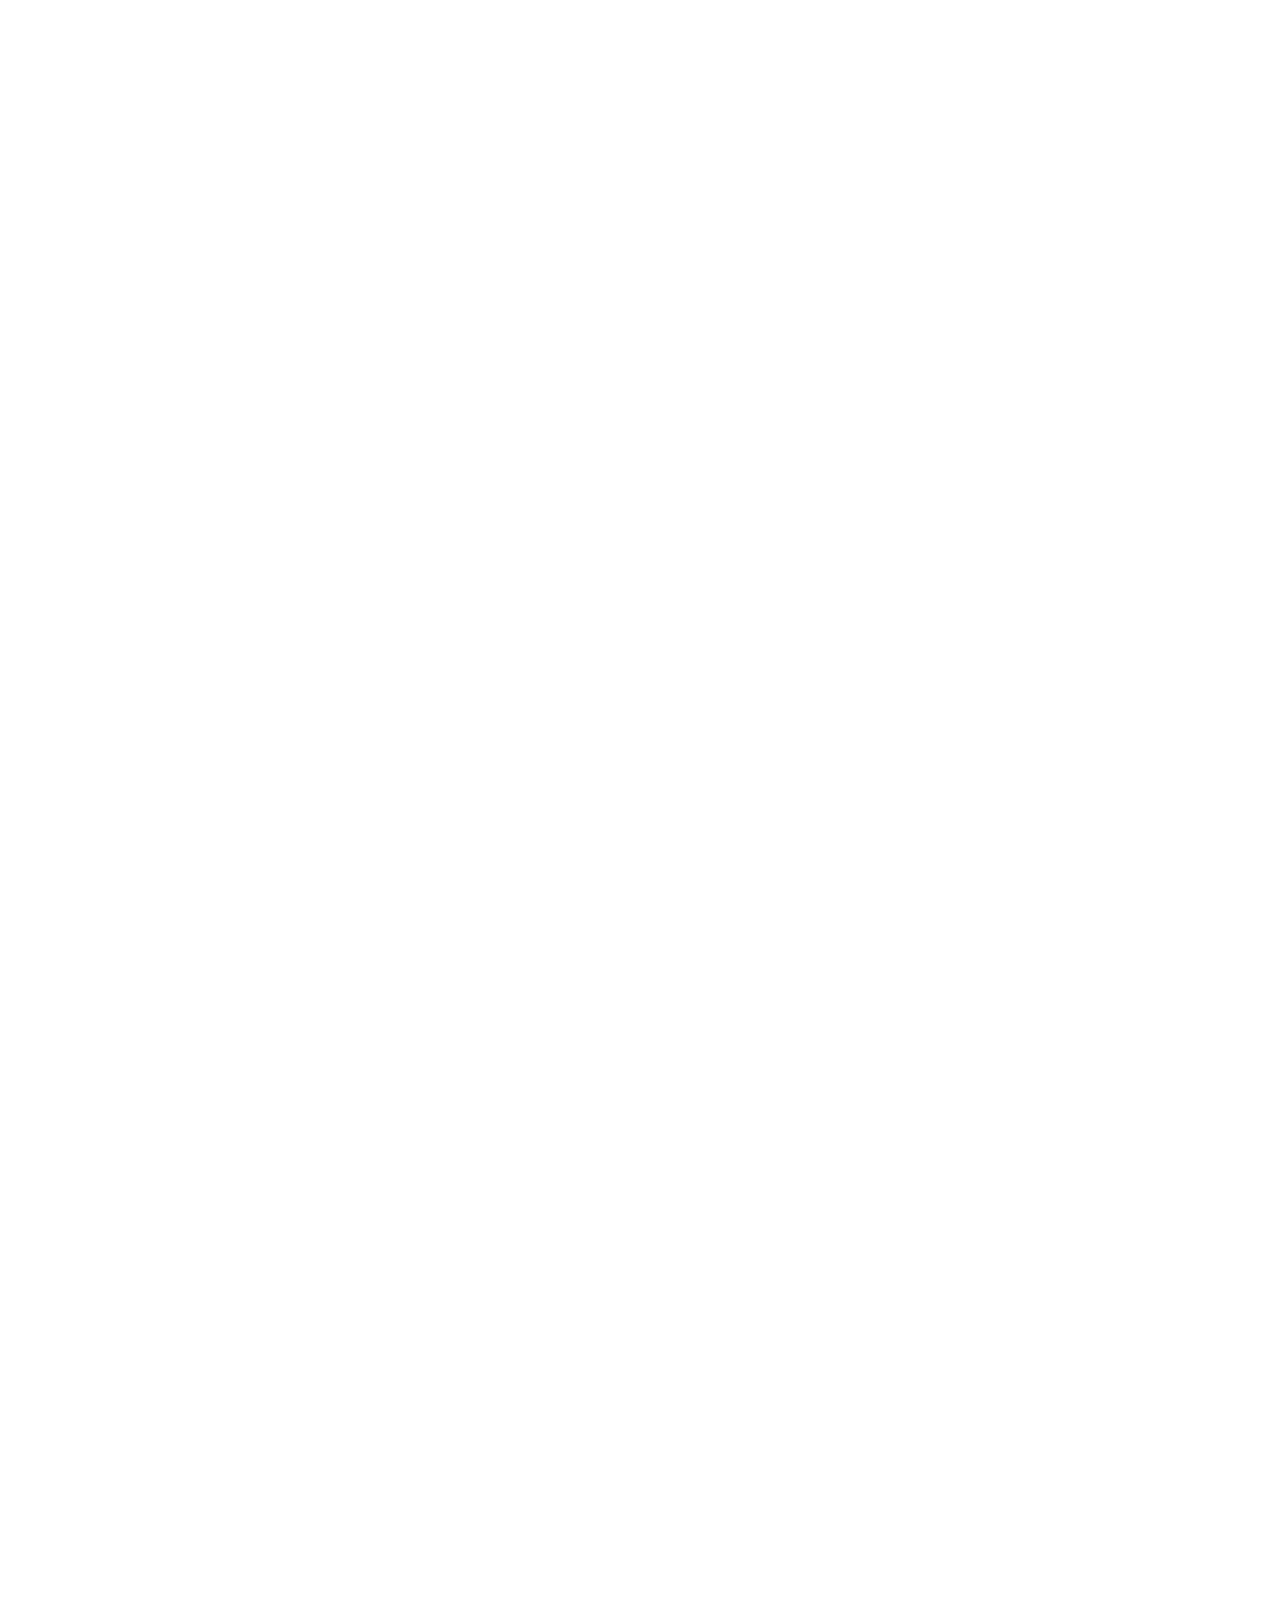
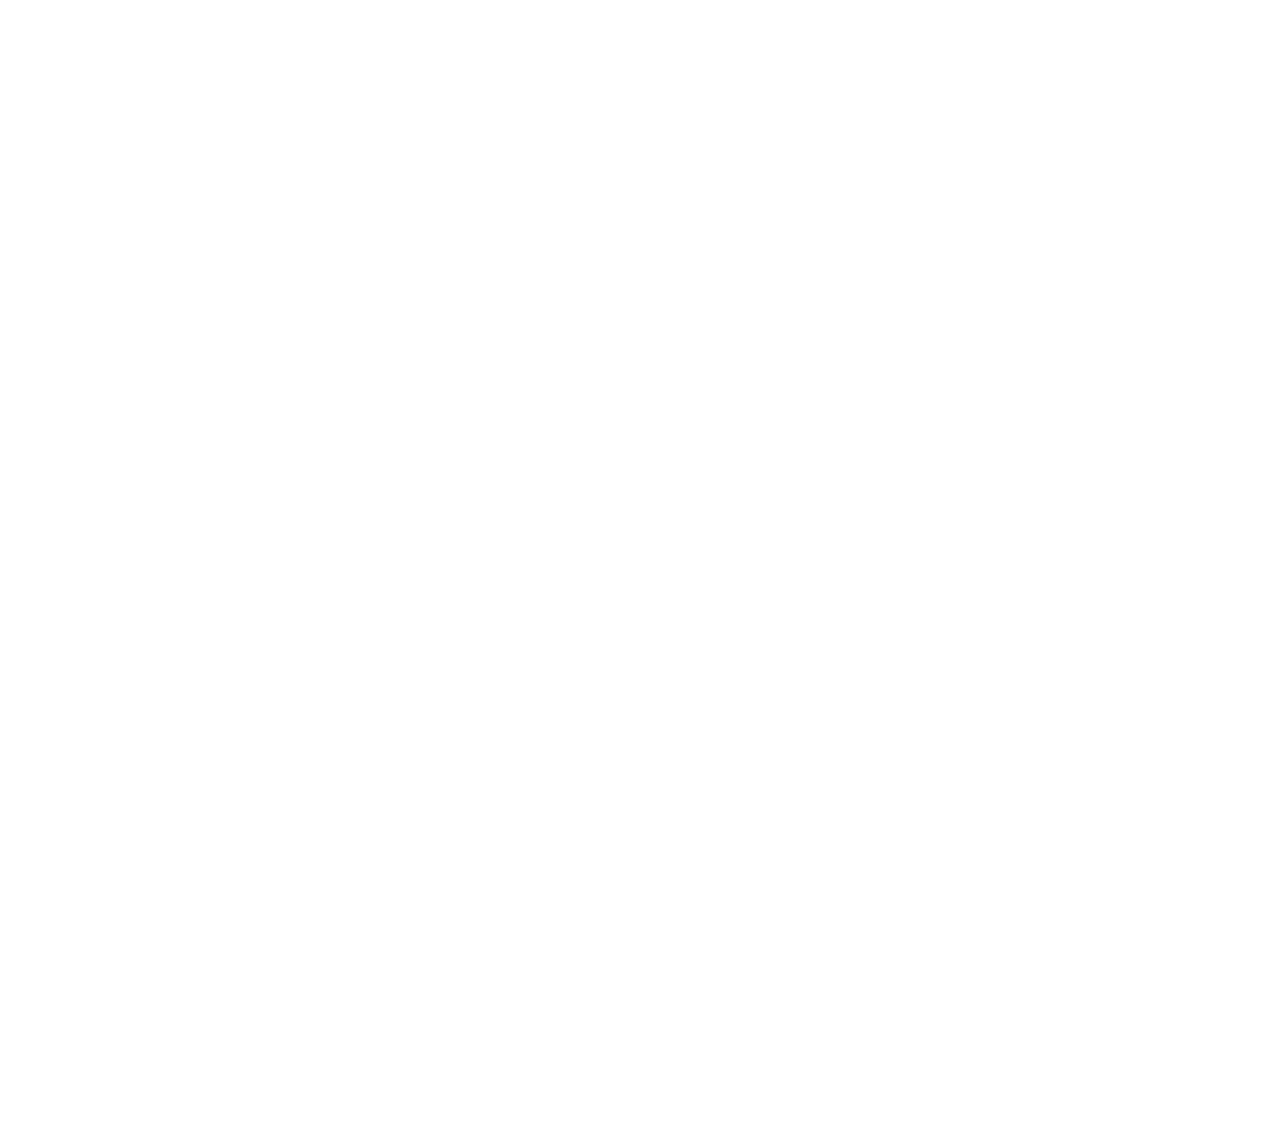
==== commit 2c536323: "WIP" ====
--- a/index.html
+++ b/index.html
@@ -492,7 +492,8 @@
         
                     <div class="col-lg-3 col-10 me-auto mb-4">
                         <h4 class="text-white mb-3"><a href="index.html">Zukunftspartner</a></h4>
-                        <p style="font-size: 18px;">Willkommen an der Spitze der digitalen Innovation. Willkommen in unserer Spieleentwicklungsfamilie</p>
+                        <p style="font-size: 18px;">Partner der Zukunft
+Willkommen an der vordersten Front der digitalen Innovation. Willkommen in unserer consult-Familie</p>
                     </div>
         
                     <div class="col-lg-5 col-8">
